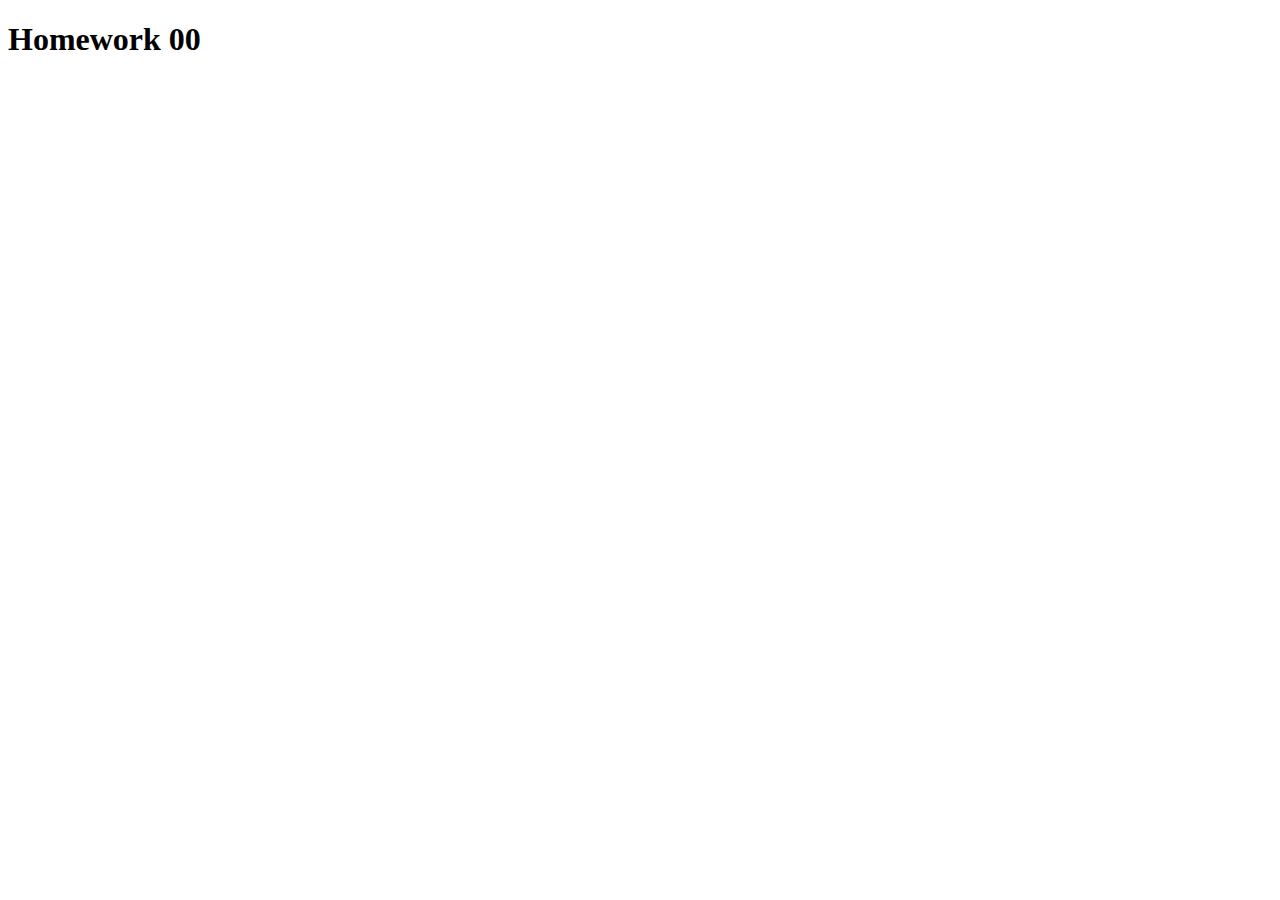
==== hmwk/hmwk00/index.html @ bdc0a8c8 "Added hmwk00" ====
<!DOCTYPE html>
<html lang="en">
<head>
    <meta charset="UTF-8">
    <meta name="viewport" content="width=device-width, initial-scale=1.0">
    <title>Document</title>
</head>
<body>
    <h1>Homework 00</h1>
</body>
</html>
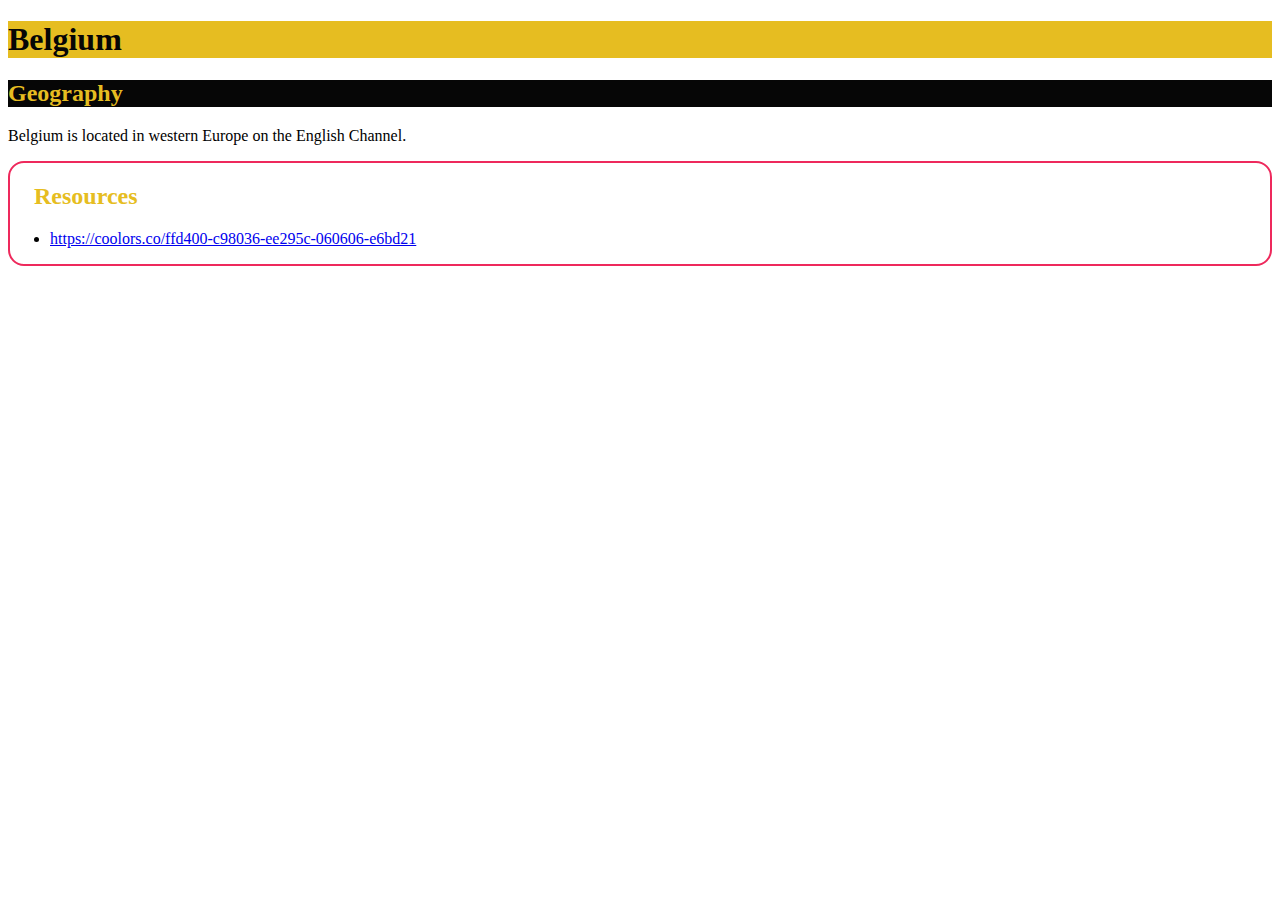
==== commit a511f260: "Add SASS to hmwk00" ====
--- a/hmwk/hmwk00/index.html
+++ b/hmwk/hmwk00/index.html
@@ -3,9 +3,21 @@
 <head>
     <meta charset="UTF-8">
     <meta name="viewport" content="width=device-width, initial-scale=1.0">
-    <title>Document</title>
+    <link rel="stylesheet" href="belgium.css">
+    <title>Belgium</title>
 </head>
 <body>
-    <h1>Homework 00</h1>
+    <h1>Belgium</h1>
+    <div id="geography">
+        <h2>Geography</h2>
+        <p>Belgium is located in western Europe on the English Channel.</p>
+    </div>
+
+    <div id="footer" class="bordered">
+        <h2>Resources</h2>
+        <ul>
+            <li><a href="Color Palette">https://coolors.co/ffd400-c98036-ee295c-060606-e6bd21</a></li>
+        </ul>
+    </div>
 </body>
 </html>--- a/hmwk/hmwk00/belgium.css
+++ b/hmwk/hmwk00/belgium.css
@@ -0,0 +1,21 @@
+.bordered {
+  border: 2px solid #ee295c;
+  border-collapse: collapse;
+  border-radius: 1em;
+}
+
+#footer h2 {
+  background-color: white;
+  padding-left: 1em;
+}
+
+h1 {
+  color: #060606;
+  background-color: #e6bd21;
+}
+
+h2 {
+  color: #e6bd21;
+  background-color: #060606;
+}
+/*# sourceMappingURL=belgium.css.map */